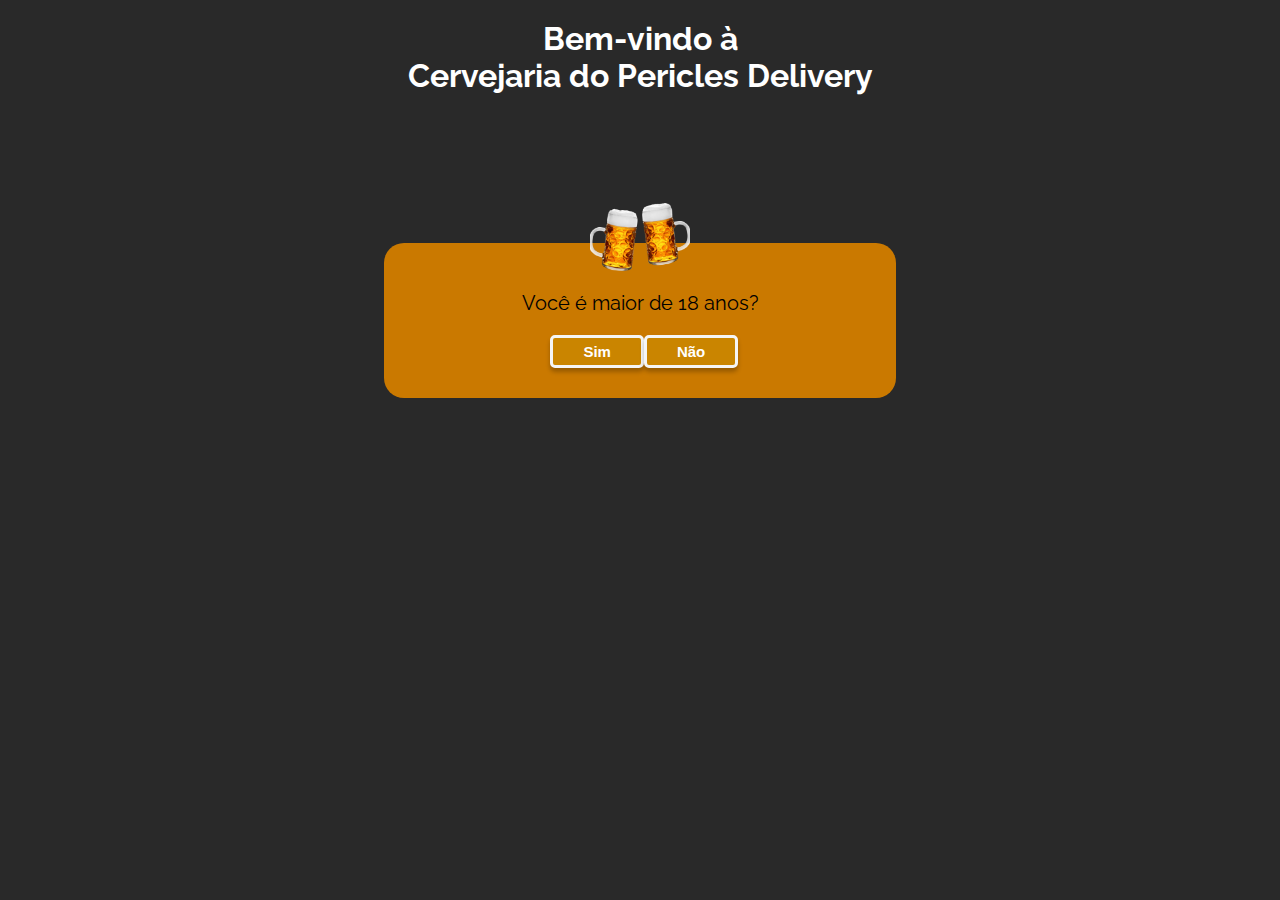
==== index.html @ c1b4da40 "Adicionando estrutura e estilizacao" ====
<!DOCTYPE html>
<html lang="pt-br">
<head>
    <meta charset="UTF-8">
    <meta http-equiv="X-UA-Compatible" content="IE=edge">
    <meta name="viewport" content="width=device-width, initial-scale=1.0">
    <link rel="stylesheet" href="./assets/css/style.css" type="text/css">
    <title>Cervejaria do Pericles Delivery</title>
</head>
<body>

    <h1 class="header">
        Bem-vindo à<br>Cervejaria do Pericles Delivery
    </h1>

    <section class="card">
        <img src="./assets/images/cerveja.png" alt="Cervejas" />

        <p> Você é maior de 18 anos?</p>
        <div class="botoes">
            <button>Sim</button>
            <button>Não</button>
        </div>
    </section>
    
</body>
</html>
---- assets/css/style.css ----
@import url('https://fonts.googleapis.com/css2?family=Raleway:ital,wght@0,100;0,200;0,300;0,400;0,500;0,600;0,700;0,800;0,900;1,100;1,200;1,300;1,400;1,500;1,600;1,700;1,800;1,900&display=swap');

@import url('https://fonts.googleapis.com/css2?family=Material+Symbols+Outlined:opsz,wght,FILL,GRAD@20..48,100..700,0..1,-50..200');

body{
    background-color:rgba(0, 0, 0, 0.84);;
    font-family: 'Raleway';
    display: flex;
    flex-direction: column;
    align-items: center;
    align-content: flex-start;

    margin:0px;
    padding:0px;
}

.header{
    text-align: center;
    color: white;
    margin-top:20px;
}

.card{    
    display: flex;
    flex-direction: column;
    align-items: center;
    margin-top:10%;
    width:40%;
    background-color: #CA7900;
    font-size: 20px;

    border-radius: 20px;
    text-align: center;
}

.card img{
    margin-top:-40px;
    width:100px;
}


.botoes{
    width: 35%;
    display: flex;    
    align-items: center;
    justify-content: space-around;
    margin-bottom: 30px;

}

button{    
    
    padding: 5px 30px 5px 30px;
    
    background-color: #CA8500;
    border: 3px solid #F5F5F5;
    box-shadow: 0px 4px 4px rgba(0, 0, 0, 0.25);
    border-radius: 5px;

    color:white;
    font-weight: 600;
    font-size:15px;

    cursor: pointer;
}

button:hover{
    opacity: 0.8;
}


nav{
    display: flex;
    justify-content: space-between;
    align-items: center;
    background-color: #CA7900;
    width:100%;

    font-weight: 700;
    font-size:18px;
    color:white;
}

nav .carrinho{
    margin-right: 80px;
}

nav ul{
    width:35%;
    list-style: none;
    display: flex;
    justify-content: space-around;
}

nav a{
    text-decoration: none;
    color:white;
}

nav a:hover{
    text-decoration: italic;
    color:#CCCCCC;
}

.entrar{
    margin-top:50px;
}
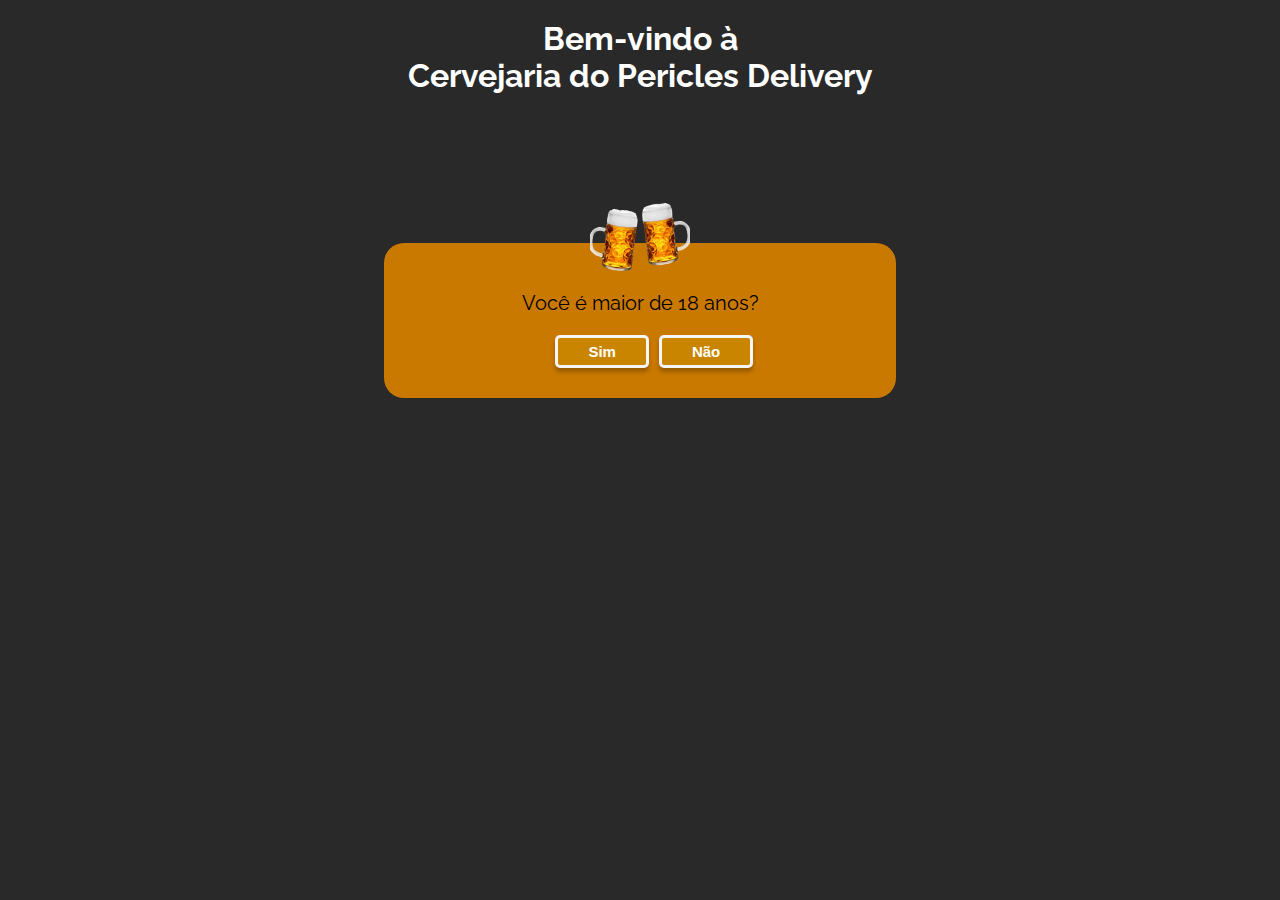
==== commit 68b13e40: "Adicionando script javascript" ====
--- a/index.html
+++ b/index.html
@@ -6,6 +6,15 @@
     <meta name="viewport" content="width=device-width, initial-scale=1.0">
     <link rel="stylesheet" href="./assets/css/style.css" type="text/css">
     <title>Cervejaria do Pericles Delivery</title>
+    <script>
+        function valida_idade(valor){
+            if(valor===1){
+                window.location.href='home.html?acesso=1'
+            }else{
+                window.location.href='home.html?acesso=0'
+            }
+        }
+    </script>
 </head>
 <body>
 
@@ -18,8 +27,8 @@
 
         <p> Você é maior de 18 anos?</p>
         <div class="botoes">
-            <button>Sim</button>
-            <button>Não</button>
+            <button onclick="valida_idade(1)">Sim</button>
+            <button onclick="valida_idade(0)">Não</button>
         </div>
     </section>
     
--- a/assets/css/style.css
+++ b/assets/css/style.css
@@ -51,7 +51,8 @@
 button{    
     
     padding: 5px 30px 5px 30px;
-    
+    margin-left:5px;
+    margin-right:5px;
     background-color: #CA8500;
     border: 3px solid #F5F5F5;
     box-shadow: 0px 4px 4px rgba(0, 0, 0, 0.25);
